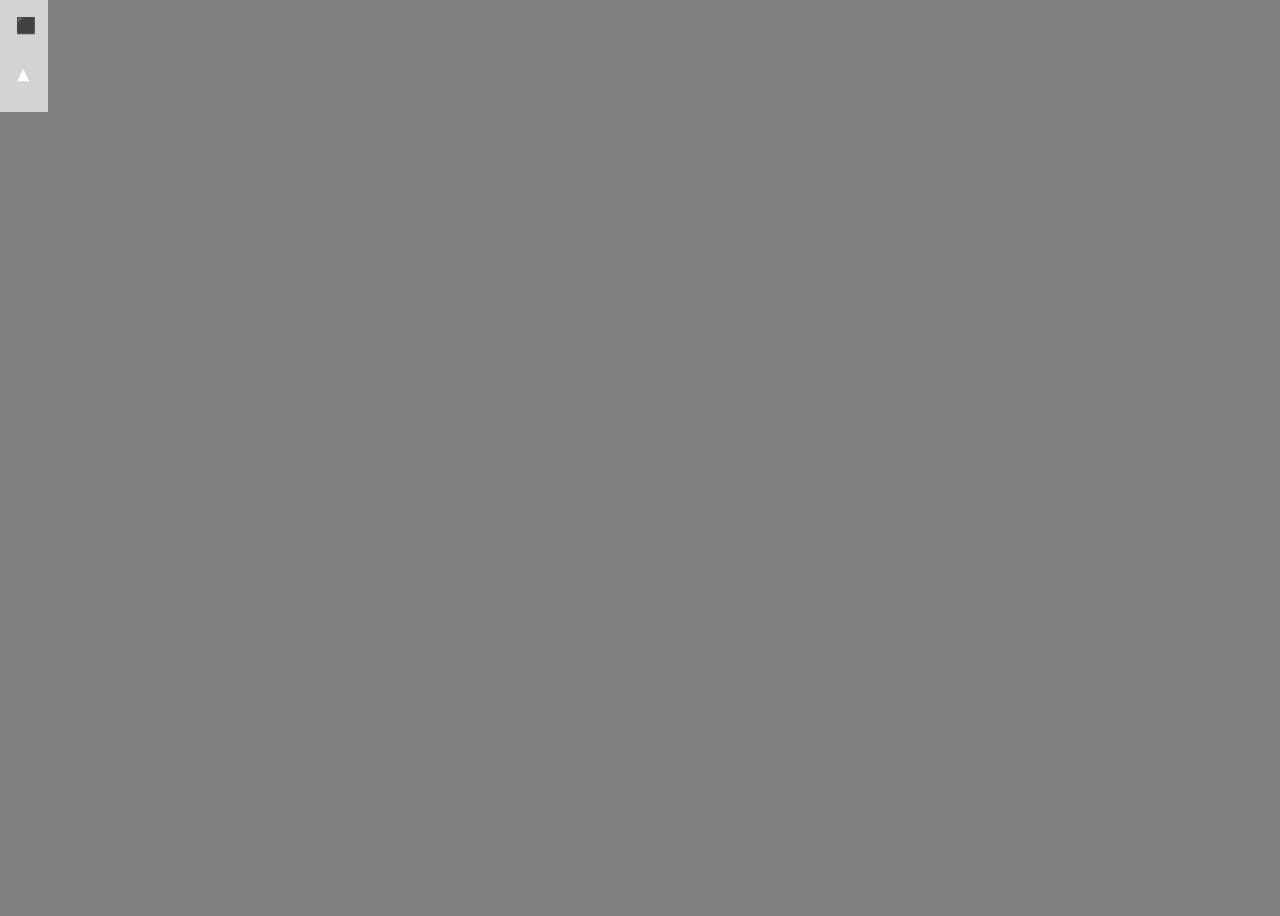
==== index.html @ acf3b505 "Alpha Build: v0.01_alpha" ====
<!DOCTYPE html>
<html>
  <head>
	<link href="css/styles.css" rel="stylesheet"/>
	<meta charset="utf-8" content="width=device-width, height=device-height, initial-scale=1, user-scalable=no" name="viewport"/>
  </head>
  <body>
	<div class="Toolbar">
	  <a onclick="createPlain();">⬛</a>
	  <a onclick="createTriangle();" style="-webkit-transform: rotateZ(90deg);">◀</a>
	</div>
	<div class="Renderer"></div>
	<div id="TriangleMask" style="display: none;">
	  0px 50px,
	  50px 50px,
	  25px 0px
	</div>
  </body>
  <script src="js/Veda.js"></script>
  <script src="js/scripts.js"></script>
</html>
---- css/styles.css ----
*
{
  font-family: Arial;
  font-size: 16px;
  margin: 0;
  outline-none;
  padding: 0;
  transform-origin: 50% 50% 50%;
  user-select: none;
}

div
{
  display: block;
  float: left;
  padding: 0;
}

.Renderer
{
  -webkit-perspective-origin: 50% 50%;
}

.Renderer *
{
  position: relative;
}

.Toolbar
{
  background: LightGray;
  color: White;
  height: 112px;
  overflow: hidden;
  position: absolute;
  width: 48px;
  z-index: 1;
}

.Toolbar *
{
  display: block;
  margin: 0;
  padding: 16px;
}

.Toolbar *:hover
{
  background: rgb(63, 127, 255);
}
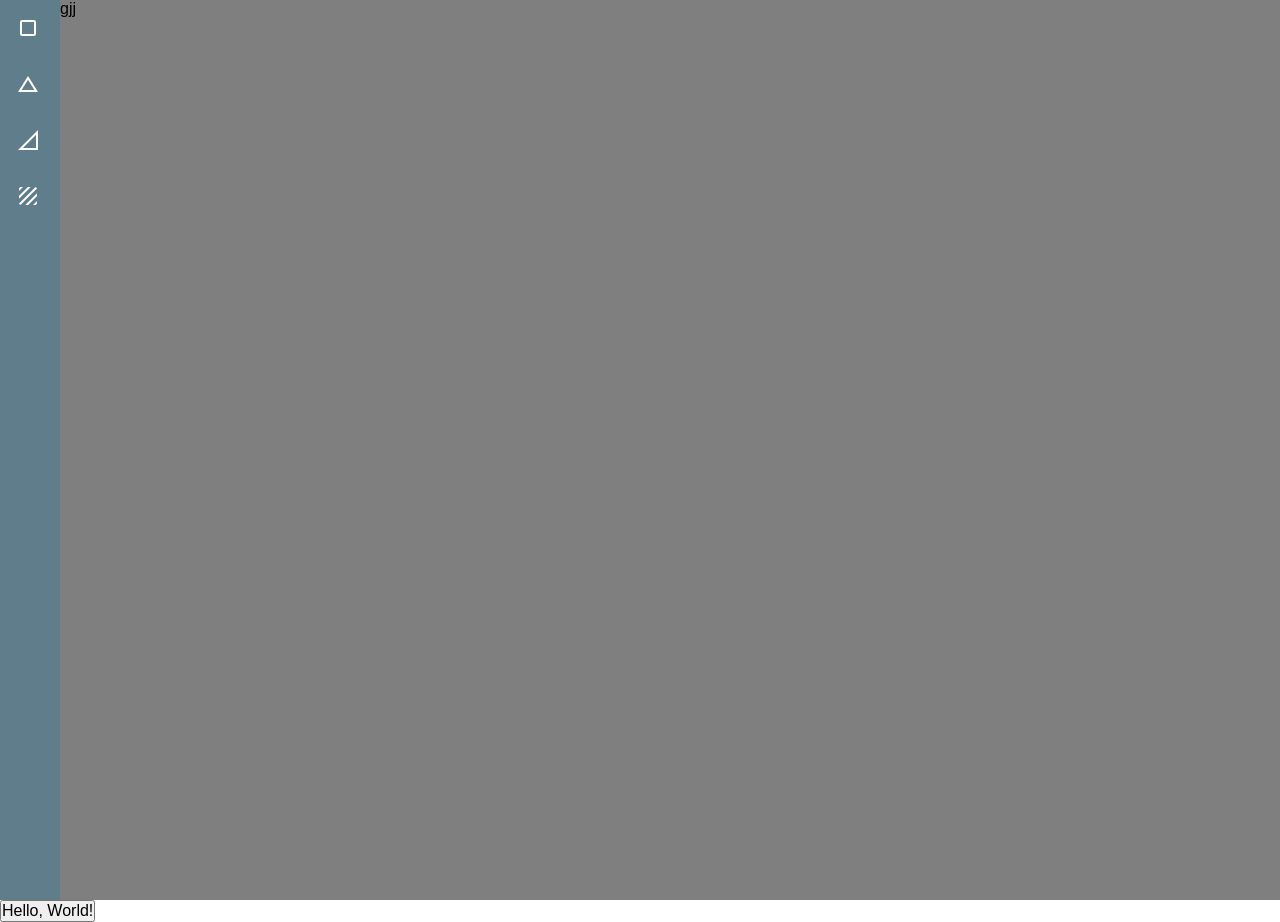
==== commit 96df604b: "v0.05" ====
--- a/index.html
+++ b/index.html
@@ -1,19 +1,20 @@
 <!DOCTYPE html>
 <html>
   <head>
+	<link href="manifest.json" rel="manifest.json"/>
+	<link href="css/icon.css" rel="stylesheet"/>
 	<link href="css/styles.css" rel="stylesheet"/>
 	<meta charset="utf-8" content="width=device-width, height=device-height, initial-scale=1, user-scalable=no" name="viewport"/>
   </head>
   <body>
 	<div class="Toolbar">
-	  <a onclick="createPlain();">⬛</a>
-	  <a onclick="createTriangle();" style="-webkit-transform: rotateZ(90deg);">◀</a>
+	  <a class="material-icons">crop_square</a>
+	  <a class="material-icons">change_history</a>
+	  <a class="material-icons">signal_cellular_null</a>
+	  <a class="material-icons">texture</a>
 	</div>
-	<div class="Renderer"></div>
-	<div id="TriangleMask" style="display: none;">
-	  0px 50px,
-	  50px 50px,
-	  25px 0px
+	<div class="Renderer">
+	  gjj
 	</div>
   </body>
   <script src="js/Veda.js"></script>
--- a/css/icon.css
+++ b/css/icon.css
@@ -0,0 +1,25 @@
+/* fallback */
+@font-face
+{
+  font-family: 'Material Icons';
+  font-style: normal;
+  font-weight: 400;
+  src: url(flUhRq6tzZclQEJ-Vdg-IuiaDsNcIhQ8tQ.woff2) format('woff2');
+}
+
+.material-icons
+{
+  font-family: 'Material Icons';
+  font-weight: normal;
+  font-style: normal;
+  font-size: 24px;
+  line-height: 1;
+  letter-spacing: normal;
+  text-transform: none;
+  display: inline-block;
+  white-space: nowrap;
+  word-wrap: normal;
+  direction: ltr;
+  -webkit-font-feature-settings: 'liga';
+  -webkit-font-smoothing: antialiased;
+}
--- a/css/styles.css
+++ b/css/styles.css
@@ -9,42 +9,27 @@
   user-select: none;
 }
 
-div
+.Renderer
 {
   display: block;
-  float: left;
-  padding: 0;
-}
-
-.Renderer
-{
-  -webkit-perspective-origin: 50% 50%;
-}
-
-.Renderer *
-{
-  position: relative;
 }
 
 .Toolbar
 {
-  background: LightGray;
-  color: White;
-  height: 112px;
-  overflow: hidden;
-  position: absolute;
-  width: 48px;
-  z-index: 1;
+  background: #607D8B;
+  float: left;
+  height: 100vh;
+  width: 60px;
 }
 
 .Toolbar *
 {
+  color: #FFFFFF;
   display: block;
-  margin: 0;
   padding: 16px;
 }
 
 .Toolbar *:hover
 {
-  background: rgb(63, 127, 255);
+  background: #03A4F9;
 }
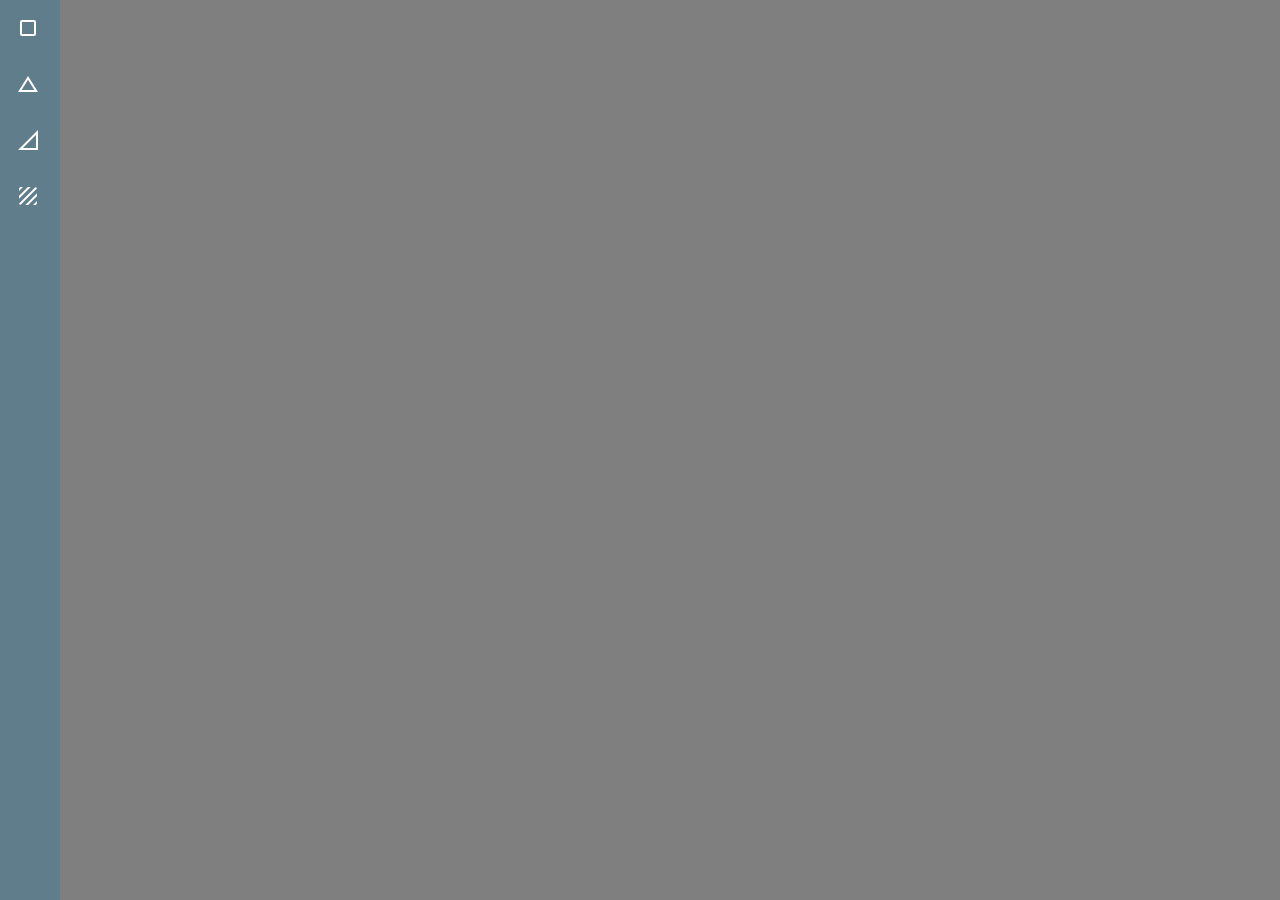
==== commit f9a0df1a: "v0.5" ====
--- a/index.html
+++ b/index.html
@@ -14,7 +14,7 @@
 	  <a class="material-icons">texture</a>
 	</div>
 	<div class="Renderer">
-	  gjj
+	  
 	</div>
   </body>
   <script src="js/Veda.js"></script>
